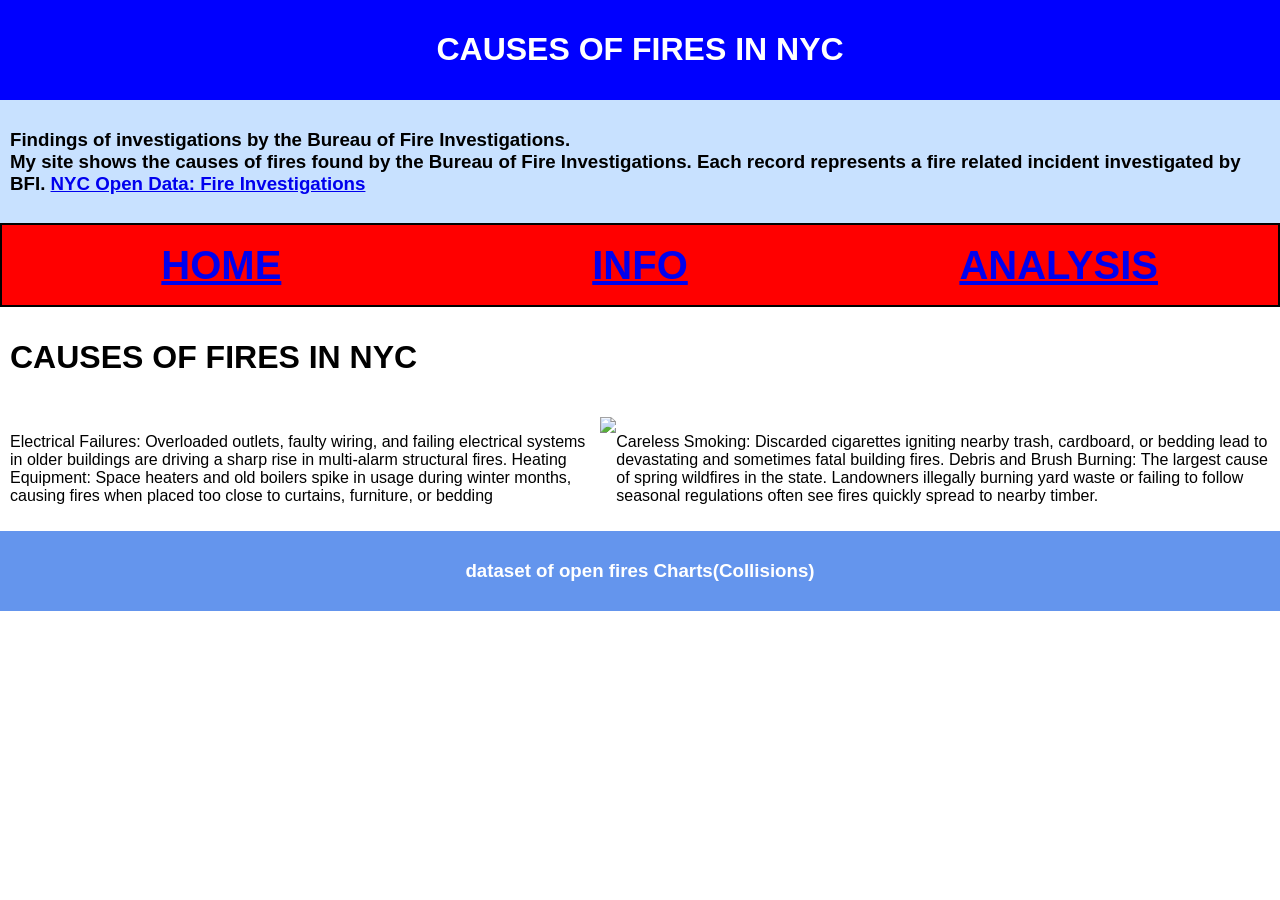
==== open fire dataset/index.html @ a132bc3f "fire" ====
<!DOCTYPE html>
<html>

  <head>
    <meta charset="utf-8">
    <meta name="viewport" content="width=device-width">
    <title>dataset of open fires Charts(collisions)</title>
    <!-- Import libraries and link files  -->
    <link href="style.css" rel="stylesheet" type="text/css"/>
    <link href="c3.css" rel="stylesheet" type="text/css" />
    <script src="c3.js"></script>
    <script src="d3.js"></script>
    <script src="helper.js"></script>  
    <script src="script.js"></script>
   </head>
  
  <body>
    <div id="banner" class="container center">
      <h1> CAUSES OF FIRES IN NYC </h1>
    </div>
    <div class="container subbanner">
      <div>
        <h3>Findings of investigations by the Bureau of Fire Investigations.<br>
        My site shows the causes of fires found by the Bureau of Fire Investigations. Each record represents a fire related incident investigated by BFI. <a href="https://data.cityofnewyork.us/Public-Safety/Bureau-of-Fire-Investigations-Fire-Causes/ii3r-svjz/about_data" target="_blank">NYC Open Data: Fire Investigations </a></h3>
       </div>
    </div>

       <!-- Navigation links -->
    <nav class="container" id="nav">
      <a href="index.html">HOME</a>
      <a href="info.html">INFO</a>
      <a href="analysis.html">ANALYSIS</a>
    </nav>


      
    <div class="banner container">
      <h1> CAUSES OF FIRES IN NYC </h1>
    </div>

    <div class="main container">
        <div>
          <p> Electrical Failures: Overloaded outlets, faulty wiring, and failing electrical systems in older buildings are driving a sharp rise in multi-alarm structural fires.
             Heating Equipment: Space heaters and old boilers spike in usage during winter months, causing fires when placed too close to curtains, furniture, or bedding
        </div>
      
        <div>
          <img src="pic1.jpg" >
        </div>

        <div>
          <p> Careless Smoking: Discarded cigarettes igniting nearby trash, cardboard, or bedding lead to devastating and sometimes fatal building fires.
            Debris and Brush Burning: The largest cause of spring wildfires in the state. Landowners illegally burning yard waste or failing to follow seasonal regulations often see fires quickly spread to nearby timber. 
        </div>
            
    </div>
    

    <div id="footer" class="container center">
      <h3>dataset of open fires Charts(Collisions)</h3>
    </div>  
  </body>
</html>
---- open fire dataset/style.css ----
html,body{
  margin:0 auto;
  font-family:Arial;
}
.container{
  display:flex;
  padding:10px;
}
.center{
  justify-content:center;
  align-items:center;
}

nav{
  padding:5px;
  height:60px;
  background-color: red;
  color:white;
  align-items: center;
  border: 2px solid black;
}
#nav a{
  flex:1;
  text-align:center;
  font-size:40px;
  font-weight:bold;
}
#nav a:hover{
  background-color: blue;
  color:red;
}
.subbanner{
  background-color:rgb(200,225,255);
}
#banner{
  background-color:blue;
  color:white;
}
#footer{
  background-color:cornflowerblue;
  color:white;
  /*position:fixed;*/
  left: 0;
  right: 0;
  bottom:0px;
}
 
.card{
  flex:1;
  margin:10px;
  padding:10px;
  border:1px solid gray;
  text-align:center;
}

.highlight{
  font-style:italic;
  color:blue;
}
.heading{
  font-weight:bold;
}
.button{
  text-decoration:none;
  background-color:blue;
  color:white;
  border-radius:4px;
  padding:6px;
  box-shadow:2px 2px 2px black;
}
.button:hover{
  background-color:cornflowerblue;
}
#panel{
  flex:1;
}
.flash{
  max-width:200px;
}
.card img{
  height:100px;
}
#output{
  flex-wrap:wrap;
}
---- open fire dataset/c3.css ----
/*-- Chart --*/

.c3 svg {
  font: 10px sans-serif;
  -webkit-tap-highlight-color: rgba(0, 0, 0, 0);
}

.c3 path, .c3 line {
  fill: none;
  stroke: #000;
}

.c3 text {
  -webkit-user-select: none;
  -moz-user-select: none;
  user-select: none;
}

.c3-legend-item-tile,
.c3-xgrid-focus,
.c3-ygrid,
.c3-event-rect,
.c3-bars path {
  shape-rendering: crispEdges;
}

.c3-chart-arc path {
  stroke: #fff;
}

.c3-chart-arc rect {
  stroke: white;
  stroke-width: 1;
}

.c3-chart-arc text {
  fill: #fff;
  font-size: 13px;
}

/*-- Axis --*/
/*-- Grid --*/
.c3-grid line {
  stroke: #aaa;
}

.c3-grid text {
  fill: #aaa;
}

.c3-xgrid, .c3-ygrid {
  stroke-dasharray: 3 3;
}

/*-- Text on Chart --*/
.c3-text.c3-empty {
  fill: #808080;
  font-size: 2em;
}

/*-- Line --*/
.c3-line {
  stroke-width: 1px;
}

/*-- Point --*/
.c3-circle {
  fill: currentColor;
}

.c3-circle._expanded_ {
  stroke-width: 1px;
  stroke: white;
}

.c3-selected-circle {
  fill: white;
  stroke-width: 2px;
}

/*-- Bar --*/
.c3-bar {
  stroke-width: 0;
}

.c3-bar._expanded_ {
  fill-opacity: 1;
  fill-opacity: 0.75;
}

/*-- Focus --*/
.c3-target.c3-focused {
  opacity: 1;
}

.c3-target.c3-focused path.c3-line, .c3-target.c3-focused path.c3-step {
  stroke-width: 2px;
}

.c3-target.c3-defocused {
  opacity: 0.3 !important;
}

/*-- Region --*/
.c3-region {
  fill: steelblue;
  fill-opacity: 0.1;
}
.c3-region text {
  fill-opacity: 1;
}

/*-- Brush --*/
.c3-brush .extent {
  fill-opacity: 0.1;
}

/*-- Select - Drag --*/
/*-- Legend --*/
.c3-legend-item {
  font-size: 12px;
}

.c3-legend-item-hidden {
  opacity: 0.15;
}

.c3-legend-background {
  opacity: 0.75;
  fill: white;
  stroke: lightgray;
  stroke-width: 1;
}

/*-- Title --*/
.c3-title {
  font: 14px sans-serif;
}

/*-- Tooltip --*/
.c3-tooltip-container {
  z-index: 10;
}

.c3-tooltip {
  border-collapse: collapse;
  border-spacing: 0;
  background-color: #fff;
  empty-cells: show;
  -webkit-box-shadow: 7px 7px 12px -9px #777777;
  -moz-box-shadow: 7px 7px 12px -9px #777777;
  box-shadow: 7px 7px 12px -9px #777777;
  opacity: 0.9;
}

.c3-tooltip tr {
  border: 1px solid #CCC;
}

.c3-tooltip th {
  background-color: #aaa;
  font-size: 14px;
  padding: 2px 5px;
  text-align: left;
  color: #FFF;
}

.c3-tooltip td {
  font-size: 13px;
  padding: 3px 6px;
  background-color: #fff;
  border-left: 1px dotted #999;
}

.c3-tooltip td > span {
  display: inline-block;
  width: 10px;
  height: 10px;
  margin-right: 6px;
}

.c3-tooltip .value {
  text-align: right;
}

/*-- Area --*/
.c3-area {
  stroke-width: 0;
  opacity: 0.2;
}

/*-- Arc --*/
.c3-chart-arcs-title {
  dominant-baseline: middle;
  font-size: 1.3em;
}

.c3-chart-arcs .c3-chart-arcs-background {
  fill: #e0e0e0;
  stroke: #FFF;
}

.c3-chart-arcs .c3-chart-arcs-gauge-unit {
  fill: #000;
  font-size: 16px;
}

.c3-chart-arcs .c3-chart-arcs-gauge-max {
  fill: #777;
}

.c3-chart-arcs .c3-chart-arcs-gauge-min {
  fill: #777;
}

.c3-chart-arc .c3-gauge-value {
  fill: #000;
  /*  font-size: 28px !important;*/
}

.c3-chart-arc.c3-target g path {
  opacity: 1;
}

.c3-chart-arc.c3-target.c3-focused g path {
  opacity: 1;
}

/*-- Zoom --*/
.c3-drag-zoom.enabled {
  pointer-events: all !important;
  visibility: visible;
}

.c3-drag-zoom.disabled {
  pointer-events: none !important;
  visibility: hidden;
}

.c3-drag-zoom .extent {
  fill-opacity: 0.1;
}
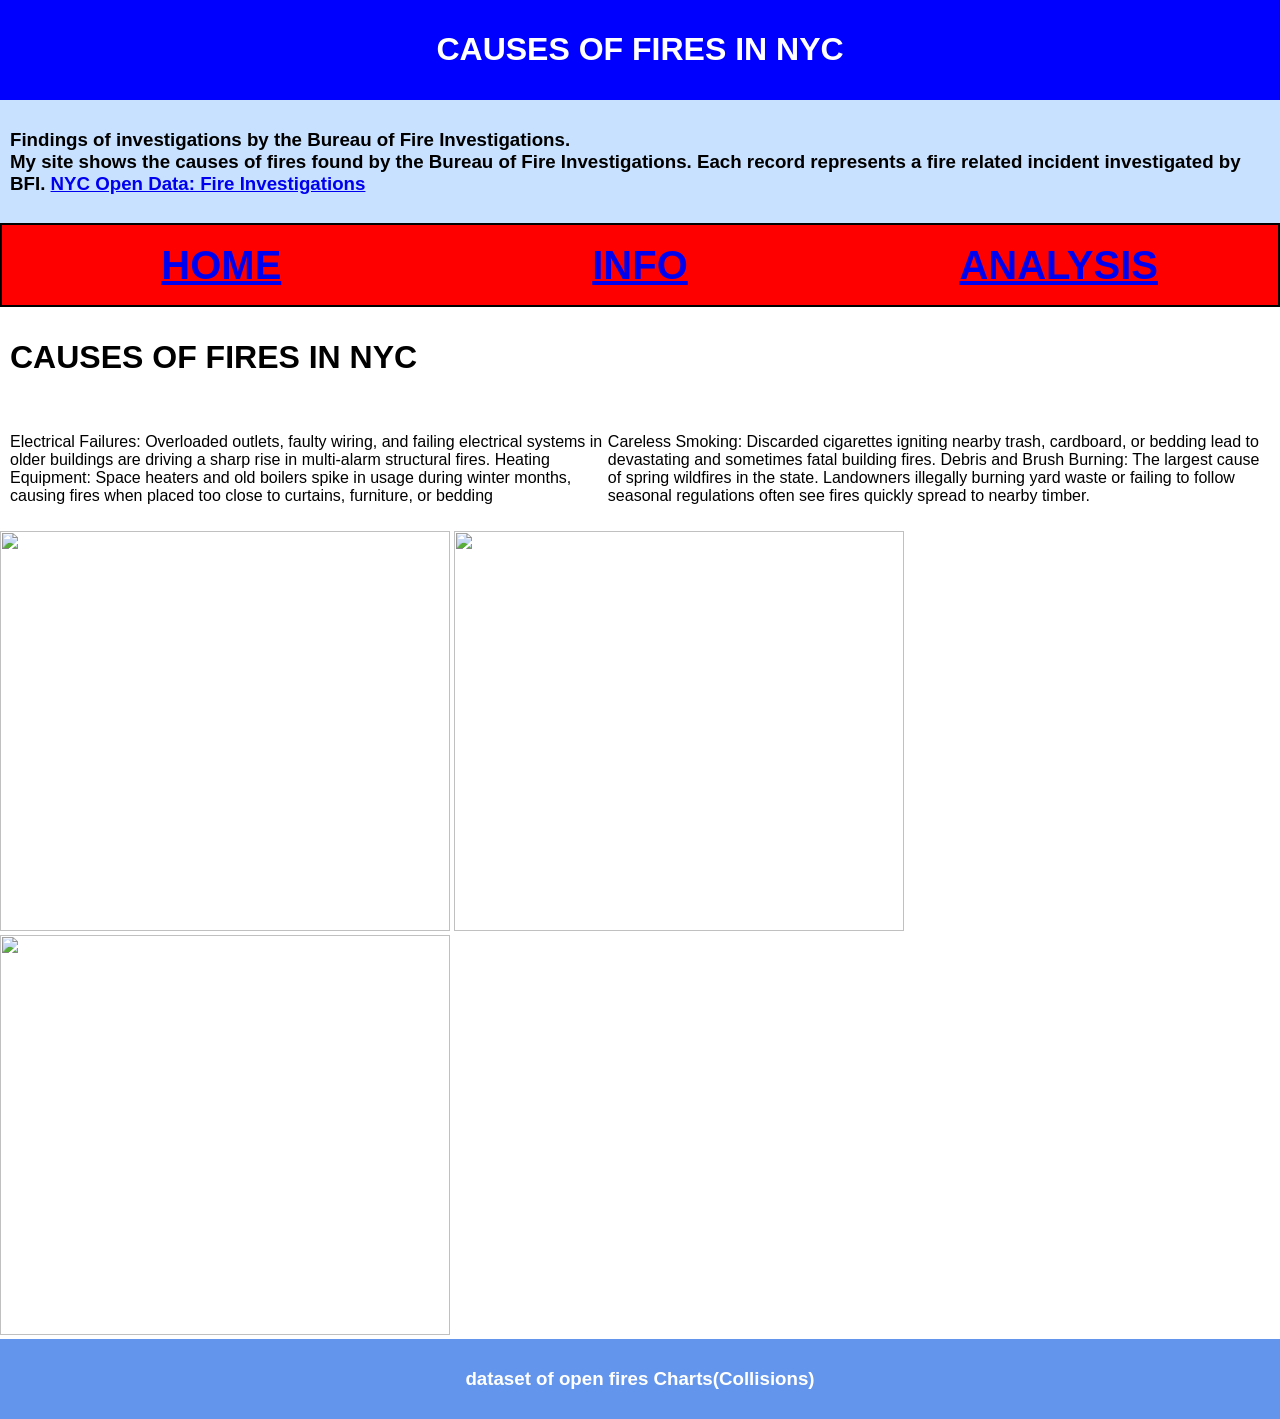
==== commit 88ff8bc6: "fire 2" ====
--- a/open fire dataset/index.html
+++ b/open fire dataset/index.html
@@ -44,9 +44,6 @@
              Heating Equipment: Space heaters and old boilers spike in usage during winter months, causing fires when placed too close to curtains, furniture, or bedding
         </div>
       
-        <div>
-          <img src="pic1.jpg" >
-        </div>
 
         <div>
           <p> Careless Smoking: Discarded cigarettes igniting nearby trash, cardboard, or bedding lead to devastating and sometimes fatal building fires.
@@ -55,6 +52,11 @@
             
     </div>
     
+ <div>
+          <img src="https://www.statx.com/wp-content/uploads/2022/05/New-Legislation-on-PFAS-May-Affect-Your-Fire-Suppression-System.jpg" width="450"  height="400">
+          <img src="https://upload.wikimedia.org/wikipedia/commons/thumb/2/2a/FIRE_01.JPG/1280px-FIRE_01.JPG" width="450"  height="400">
+          <img src ="https://i.natgeofe.com/n/7baa54a4-27f5-4d1d-a345-05c89e4c001a/h_31.RC2F5CA8JA10.jpg" width="450"  height="400">
+        </div> 
 
     <div id="footer" class="container center">
       <h3>dataset of open fires Charts(Collisions)</h3>
